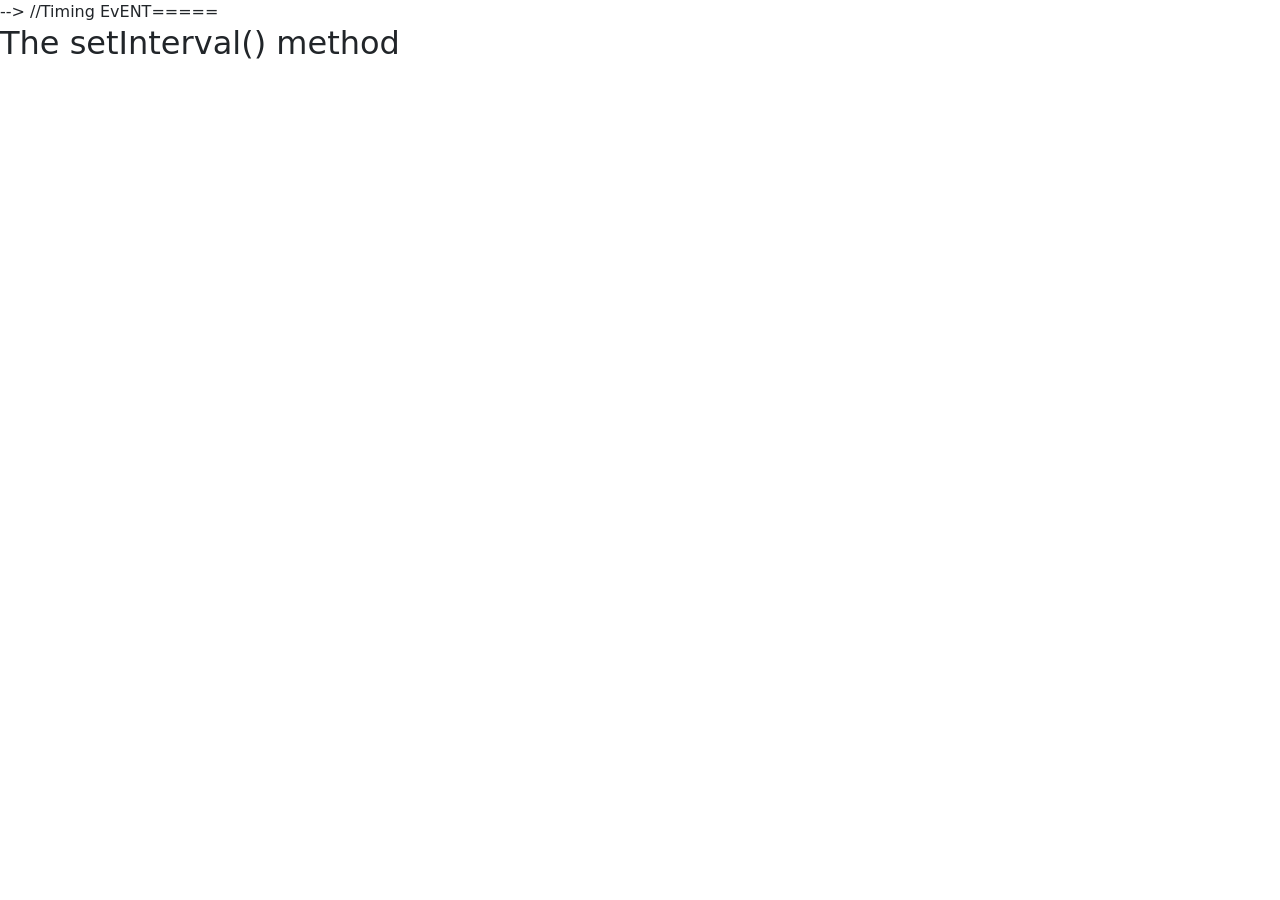
==== event.html @ 88afd7fb "hope desktop" ====
<!DOCTYPE html>
<html lang="en">
<head>
    <meta charset="UTF-8">
    <meta name="viewport" content="width=device-width, initial-scale=1.0">
    
    <link href="https://cdn.jsdelivr.net/npm/bootstrap@5.0.2/dist/css/bootstrap.min.css" rel="stylesheet" integrity="sha384-EVSTQN3/azprG1Anm3QDgpJLIm9Nao0Yz1ztcQTwFspd3yD65VohhpuuCOmLASjC" crossorigin="anonymous">
    <link rel="stylesheet" href="style.css">
    <title>Events</title>
</head>
<body>
    <!-- <h1 class="text-center fw-bold ">HTML EVENTS</h1>
    <!-- <! Explam 1 ---
    <button onclick="document.getElementById ('demo').innerHTML=Date ()">
        The time is</button>
        <p id="demo"></p> -->

        <!--example 2-->

        <!-- <button onclick="this.innerHTML= Date()"> The time is</button> -->

        <!--Example 3-->
<!--         
        <p> Click the button to display the date</p>
        <button onclick="displayDate()">The Time Is?</button>
        <p id="demo1"></p> -->

<!-- <div class="div align-content-end">
        <p class="text-success fs-5 fw-bold m-4">click the button to change mode</p>
        <button class="btn btn-info justify-content-end" onclick="darkMode()">Dark Mode</button> </div> <br>

       <div class="div d-flex justify-content-center align-items-center flex-column">

        <p  class="text-success fw-bold p-4" id="font">JavaScript makes websites interactive.</p>

<button class="btn btn-primary m-5 p-2" onclick="increaseFont()">Increase Font</button>


        <button class="btn btn-danger p-2" onclick="countClicks()">add up</button>

        <p id="count">0</p>

        <button class="btn btn-success p-2" onclick="countClicks1()">reduce</button>

        <p id="count1">0</p>

        <div class="show">
            <img id="bulb" src="images/IMG_0174.JPG" width="150">

<br><br> -->

<!-- <button onclick="turnOn()">Turn On</button>
<button onclick="turnOff()">Turn Off</button>
        </div>
        
    </div>  --> -->


    //Timing EvENT=====

    <h2>The setInterval() method</h2>
    <!-- <p id="clock"></p>


        

     <script>

     setInterval(showTime, 1000);
     function showTime() {
        const d = new date();
        document.getElementById("clock").innerHTML =
        d.getHours() + ":" + d.getMinute() + ":" + d,getSeconds();
     } 


       function displayDate(){
        document.getElementById("demo1").innerHTML = Date();
       } 

       function darkMode() {
    document.body.classList.toggle("bg-dark");
    document.body.classList.toggle("text-white");}

    let clicks = 0;

function countClicks() {
    clicks++;
    document.getElementById("count").innerHTML = clicks;}

    let clicks1 = 1;
    function countClicks1() {
        clicks1--;
        document.getElementById("count1").innerHTML = clicks1;
    }

    function increaseFont() {
    document.getElementById("font").style.fontSize = "40px";}

    function turnOn() {
    document.getElementById("bulb").src = "images/IMG_0175.JPG";
}

function turnOff() {
    document.getElementById("bulb").src = "images/IMG_0174.JPG";
}

    </script>
</body>
</html>
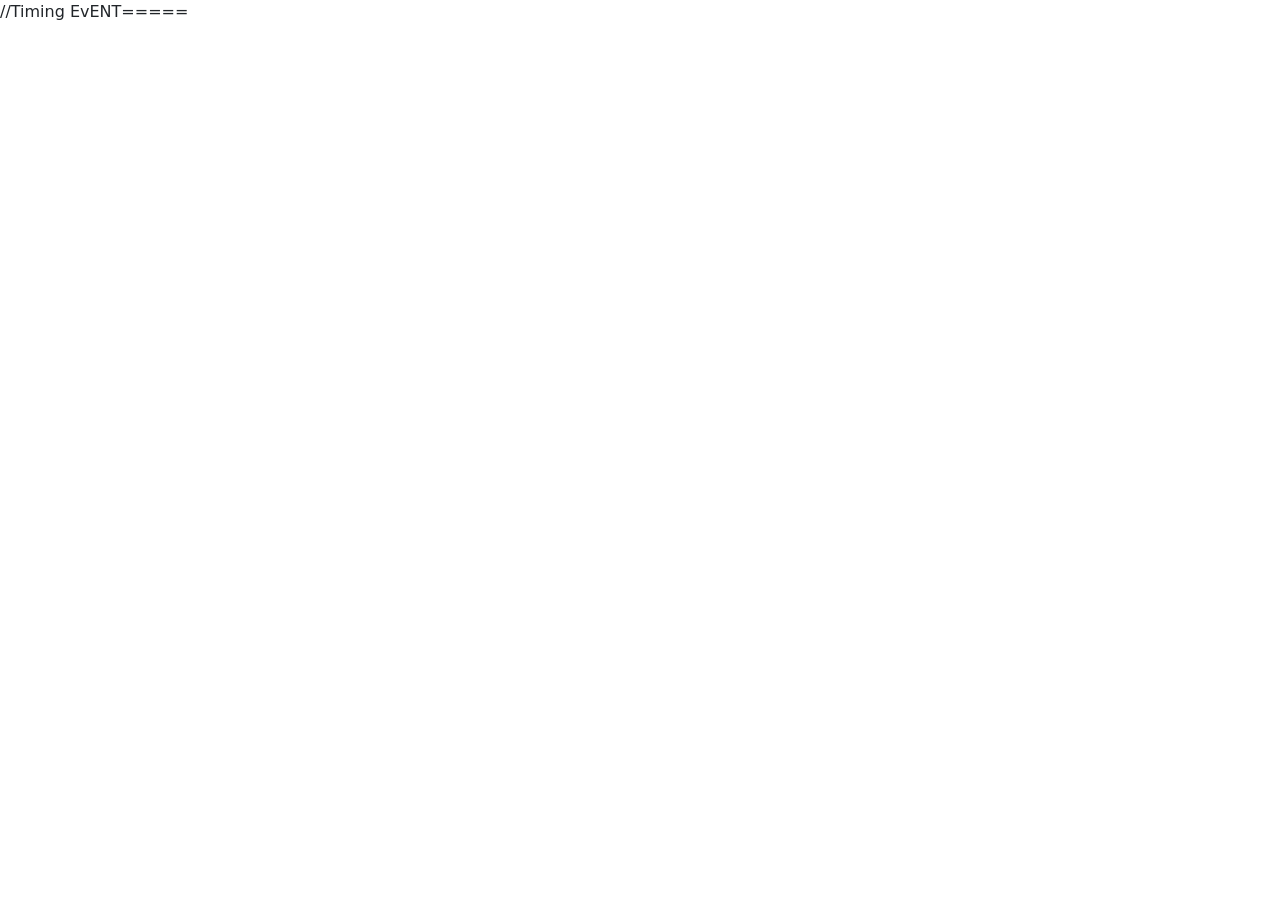
==== commit f8dd5ffe: "knowlage" ====
--- a/event.html
+++ b/event.html
@@ -10,7 +10,7 @@
 </head>
 <body>
     <!-- <h1 class="text-center fw-bold ">HTML EVENTS</h1>
-    <!-- <! Explam 1 ---
+     <! Explam 1 ---
     <button onclick="document.getElementById ('demo').innerHTML=Date ()">
         The time is</button>
         <p id="demo"></p> -->
@@ -53,12 +53,12 @@
 <button onclick="turnOff()">Turn Off</button>
         </div>
         
-    </div>  --> -->
+    </div>  --> 
 
 
     //Timing EvENT=====
 
-    <h2>The setInterval() method</h2>
+    <!-- <h2>The setInterval() method</h2> -->
     <!-- <p id="clock"></p>
 
 
@@ -106,5 +106,39 @@
 }
 
     </script>
+
+    <div id="container">
+        <label for="name">Name:</label>
+        <input type="text" id="name" name="name" required><br><br>
+
+        <label for="age">Age:</label>
+        <input type="text" id="age" name="age" required><br><br>
+
+        <label for="course">Course:</label>
+        <input type="text" id="course" name="course" required><br><br>
+
+        <input type="submit" value="save student" id="add-student">
+
+        <button id="all-students">show all students</button>
+
+        <button id="filter-name">filter Student Names</button>
+
+        <br>
+        <br>
+
+        <div class="filter-course">
+
+        <input type="text" placeholder="Enter Course" id="get-course">
+        <button id="filter-course">filter by Course</button>
+
+        </div>
+
+
+        <div id="output">
+
+        </div>
+    </div>
+
+    <script src="main.js"></script>
 </body>
 </html>
